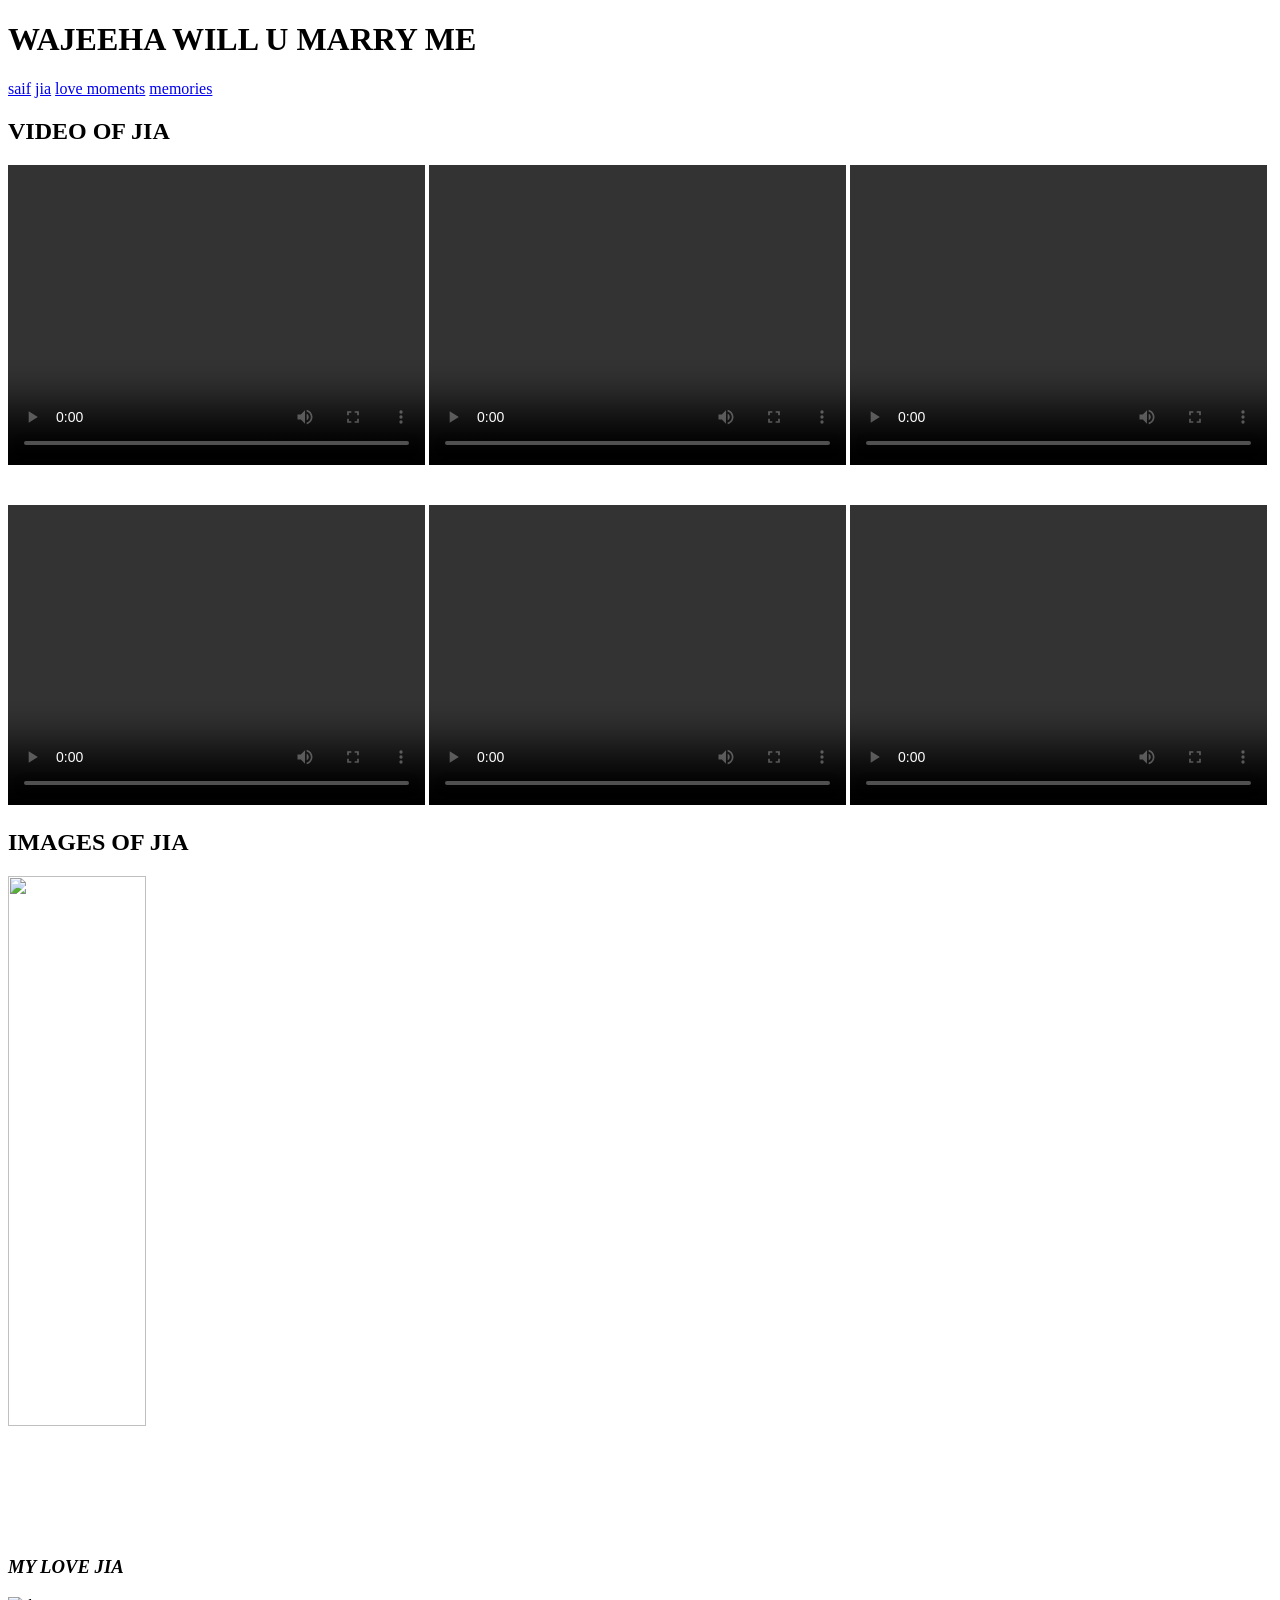
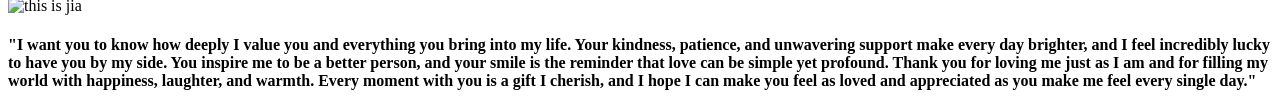
==== index.html @ 5d7e6ad0 "Rename index.html.html to index.html" ====
<!DOCTYPE html>
<html lang="en">
<head>
    <meta charset="UTF-8">
    <meta name="viewport" content="width=device-width, initial-scale=1.0">
    <title>JIA MELA BABY|HOME </title>
<link rel="stylesheet" href="project/style.css">

</head>
<body>
    <header>
        <h1> WAJEEHA WILL U MARRY ME</h1>  
    </header>
    <nav>
        <a href="#"> saif</a> 
          <a href="#"> jia</a>
            <a href="#"> love moments</a>
              <a href="#"> memories</a>
    </nav>
    <main>
        <section>
            <h2>VIDEO OF JIA</h2>
<video src="video/WhatsApp Video 2026-05-03 at 2.29.44 PM.mp4" width="33%" height="300" controls></video>
<video src="video/WhatsApp Video 2026-05-03 at 2.30.38 PM.mp4" width="33%" height="300" controls></video>
<video src="video/WhatsApp Video 2026-05-03 at 2.30.39 PM.mp4" width="33%"  height="300" controls></video>
<br>
<br>
<br>
<video src="video/WhatsApp Video 2026-05-03 at 2.30.42 PM.mp4" width="33%" height="300" controls></video>
<video src="video/WhatsApp Video 2026-05-03 at 2.30.43 PM.mp4" width="33%" height="300" controls></video>
<video src="video/jia qt.mp4" width="33%" height="300" controls></video>
        </section>
        <section>
            <h2>  IMAGES OF JIA</h2>
            <img src="img/HAND.jpeg" width="33%" height="550" alt="">
            <img src="img/PARTY 1.jpeg" width="33%"  alt="">
            <img src="img/PARTY 2.jpeg" width="33%" alt="">
            <br>
            <br>
            <br>
            <img src="img/WhatsApp Image 2026-05-03 at 2.59.20 PM.jpeg" width="33%" alt="">
            <img src="img/UNI 1.jpeg" width="33%" alt="">
            <img src="img/UNI 2.jpeg" width="33%" alt="">
        </section>
        <br>
        <br> <br>
        <section>
            <i>
            <h3> MY LOVE JIA</h3>
            </i>
            <img src="img/PARTY 1.jpeg" width="50%" alt=" this is jia">
            <h4>
                "I want you to know how deeply I value you and everything you bring into my life. Your kindness, patience, and unwavering support make every day brighter, and I feel incredibly lucky to have you by my side. You inspire me to be a better person, and your smile is the reminder that love can be simple yet profound. Thank you for loving me just as I am and for filling my world with happiness, laughter, and warmth. Every moment with you is a gift I cherish, and I hope I can make you feel as loved and appreciated as you make me feel every single day."
            </h4>

        </section>
    </main>
</body>
</html>
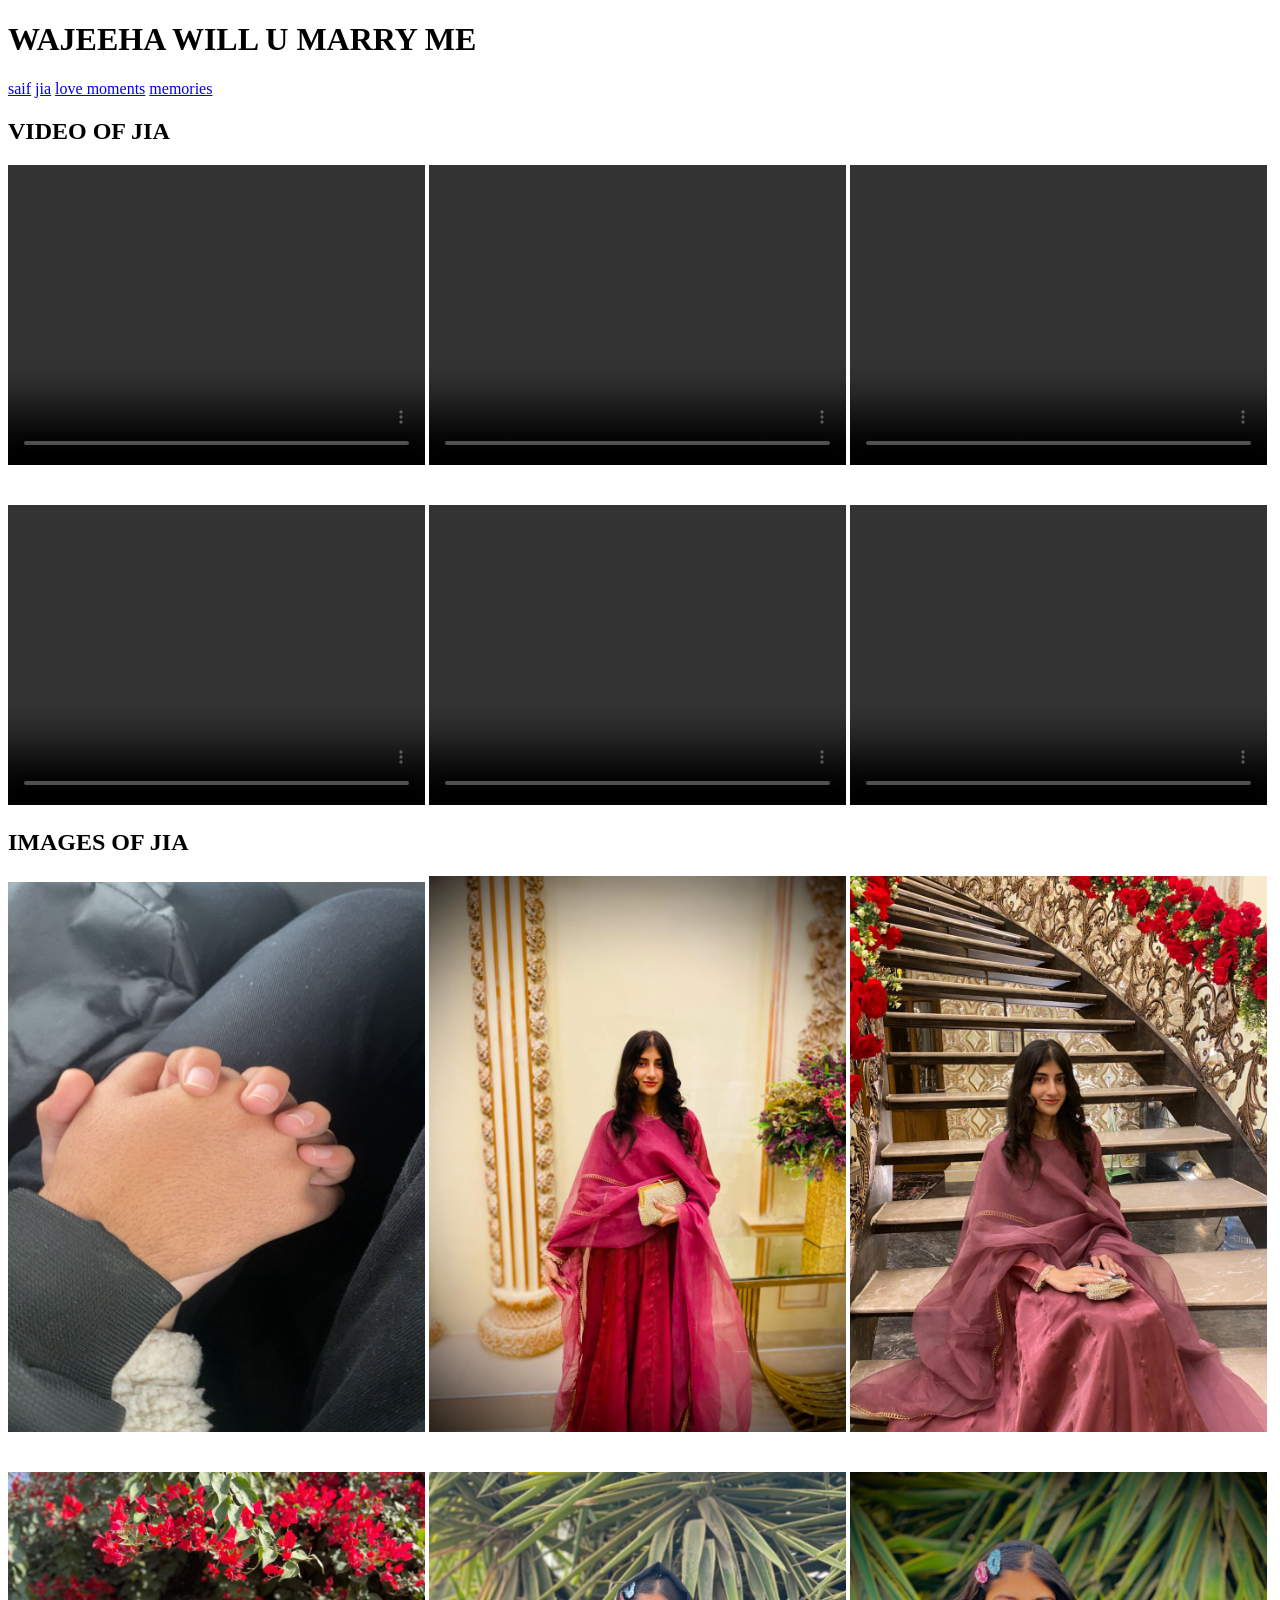
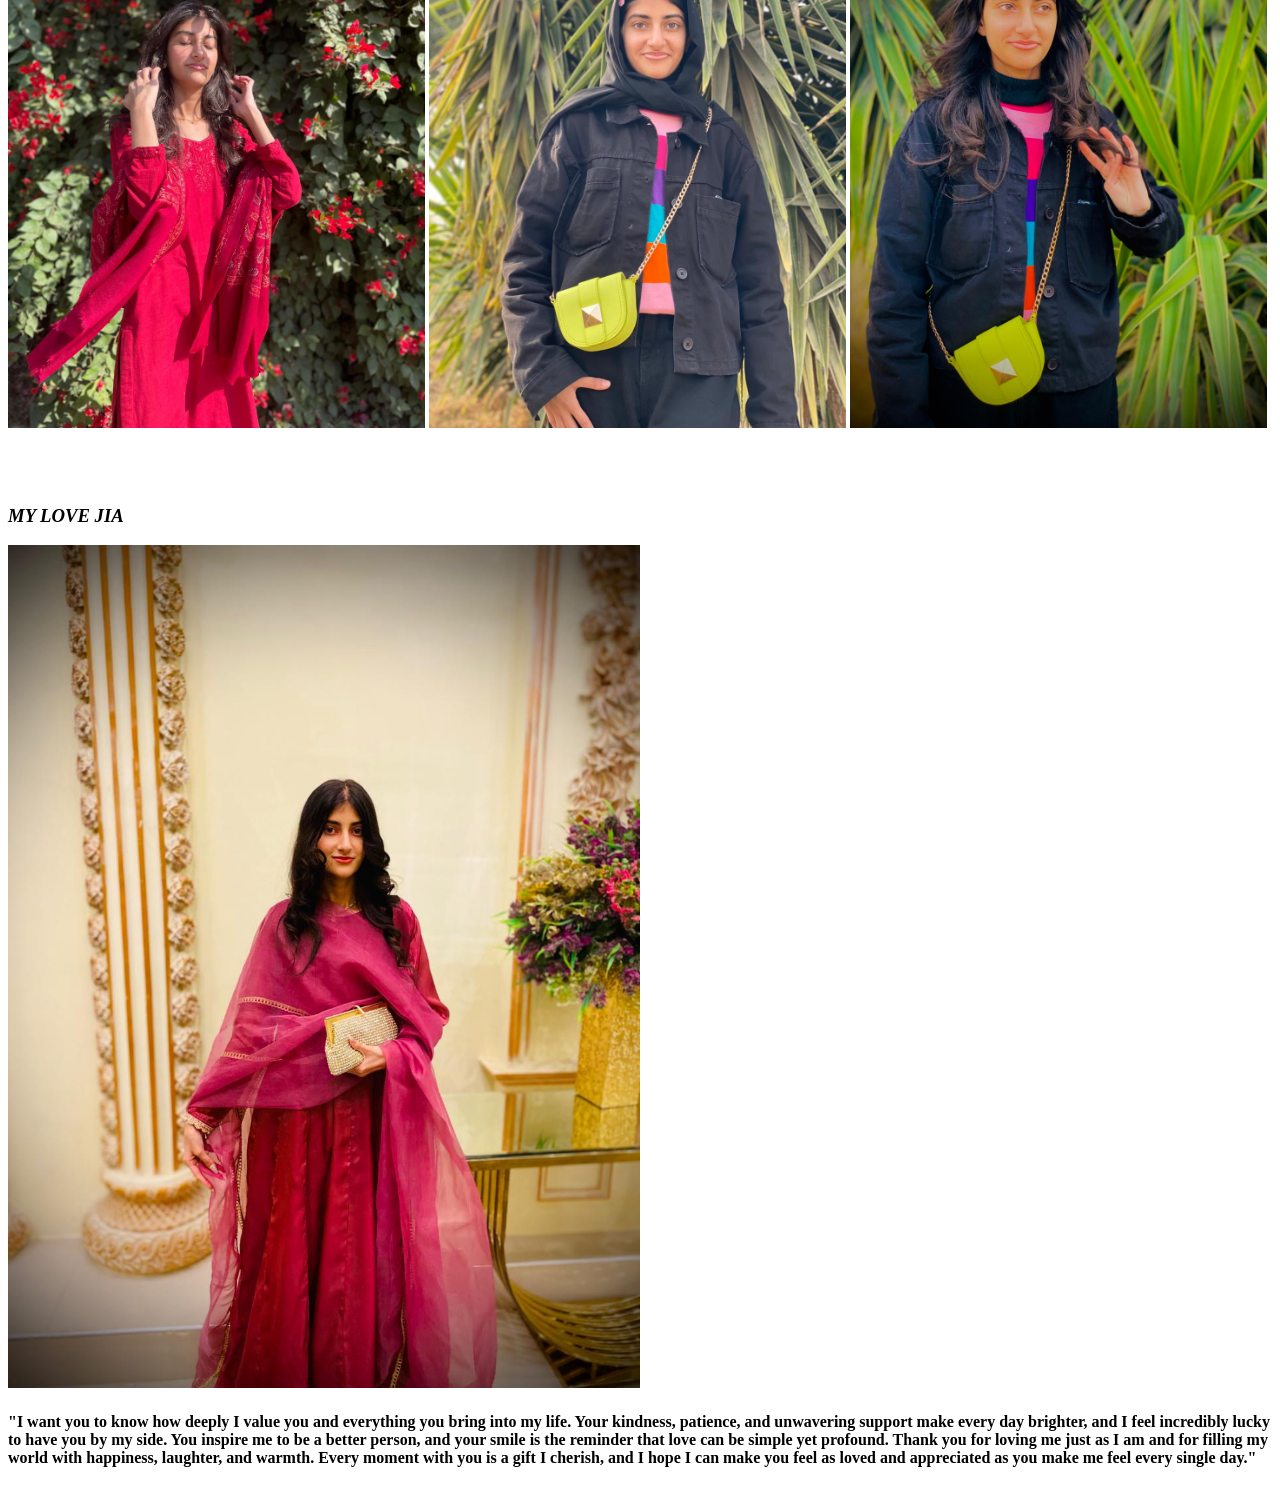
==== commit e1b0d870: "Update index.html" ====
--- a/index.html
+++ b/index.html
@@ -4,7 +4,7 @@
     <meta charset="UTF-8">
     <meta name="viewport" content="width=device-width, initial-scale=1.0">
     <title>JIA MELA BABY|HOME </title>
-<link rel="stylesheet" href="project/style.css">
+    <link rel="stylesheet" href="project/style.css.css">
 
 </head>
 <body>
@@ -20,15 +20,15 @@
     <main>
         <section>
             <h2>VIDEO OF JIA</h2>
-<video src="video/WhatsApp Video 2026-05-03 at 2.29.44 PM.mp4" width="33%" height="300" controls></video>
-<video src="video/WhatsApp Video 2026-05-03 at 2.30.38 PM.mp4" width="33%" height="300" controls></video>
-<video src="video/WhatsApp Video 2026-05-03 at 2.30.39 PM.mp4" width="33%"  height="300" controls></video>
+<video src="project/video/WhatsApp Video 2026-05-03 at 2.29.44 PM.mp4" width="33%" height="300" controls></video>
+<video src="project/video/WhatsApp Video 2026-05-03 at 2.30.38 PM.mp4" width="33%" height="300" controls></video>
+<video src="project/video/WhatsApp Video 2026-05-03 at 2.30.39 PM.mp4" width="33%"  height="300" controls></video>
 <br>
 <br>
 <br>
-<video src="video/WhatsApp Video 2026-05-03 at 2.30.42 PM.mp4" width="33%" height="300" controls></video>
-<video src="video/WhatsApp Video 2026-05-03 at 2.30.43 PM.mp4" width="33%" height="300" controls></video>
-<video src="video/jia qt.mp4" width="33%" height="300" controls></video>
+<video src="project/video/WhatsApp Video 2026-05-03 at 2.30.42 PM.mp4" width="33%" height="300" controls></video>
+<video src="project/video/WhatsApp Video 2026-05-03 at 2.30.43 PM.mp4" width="33%" height="300" controls></video>
+<video src="project/video/jia qt.mp4" width="33%" height="300" controls></video>
         </section>
         <section>
             <h2>  IMAGES OF JIA</h2>
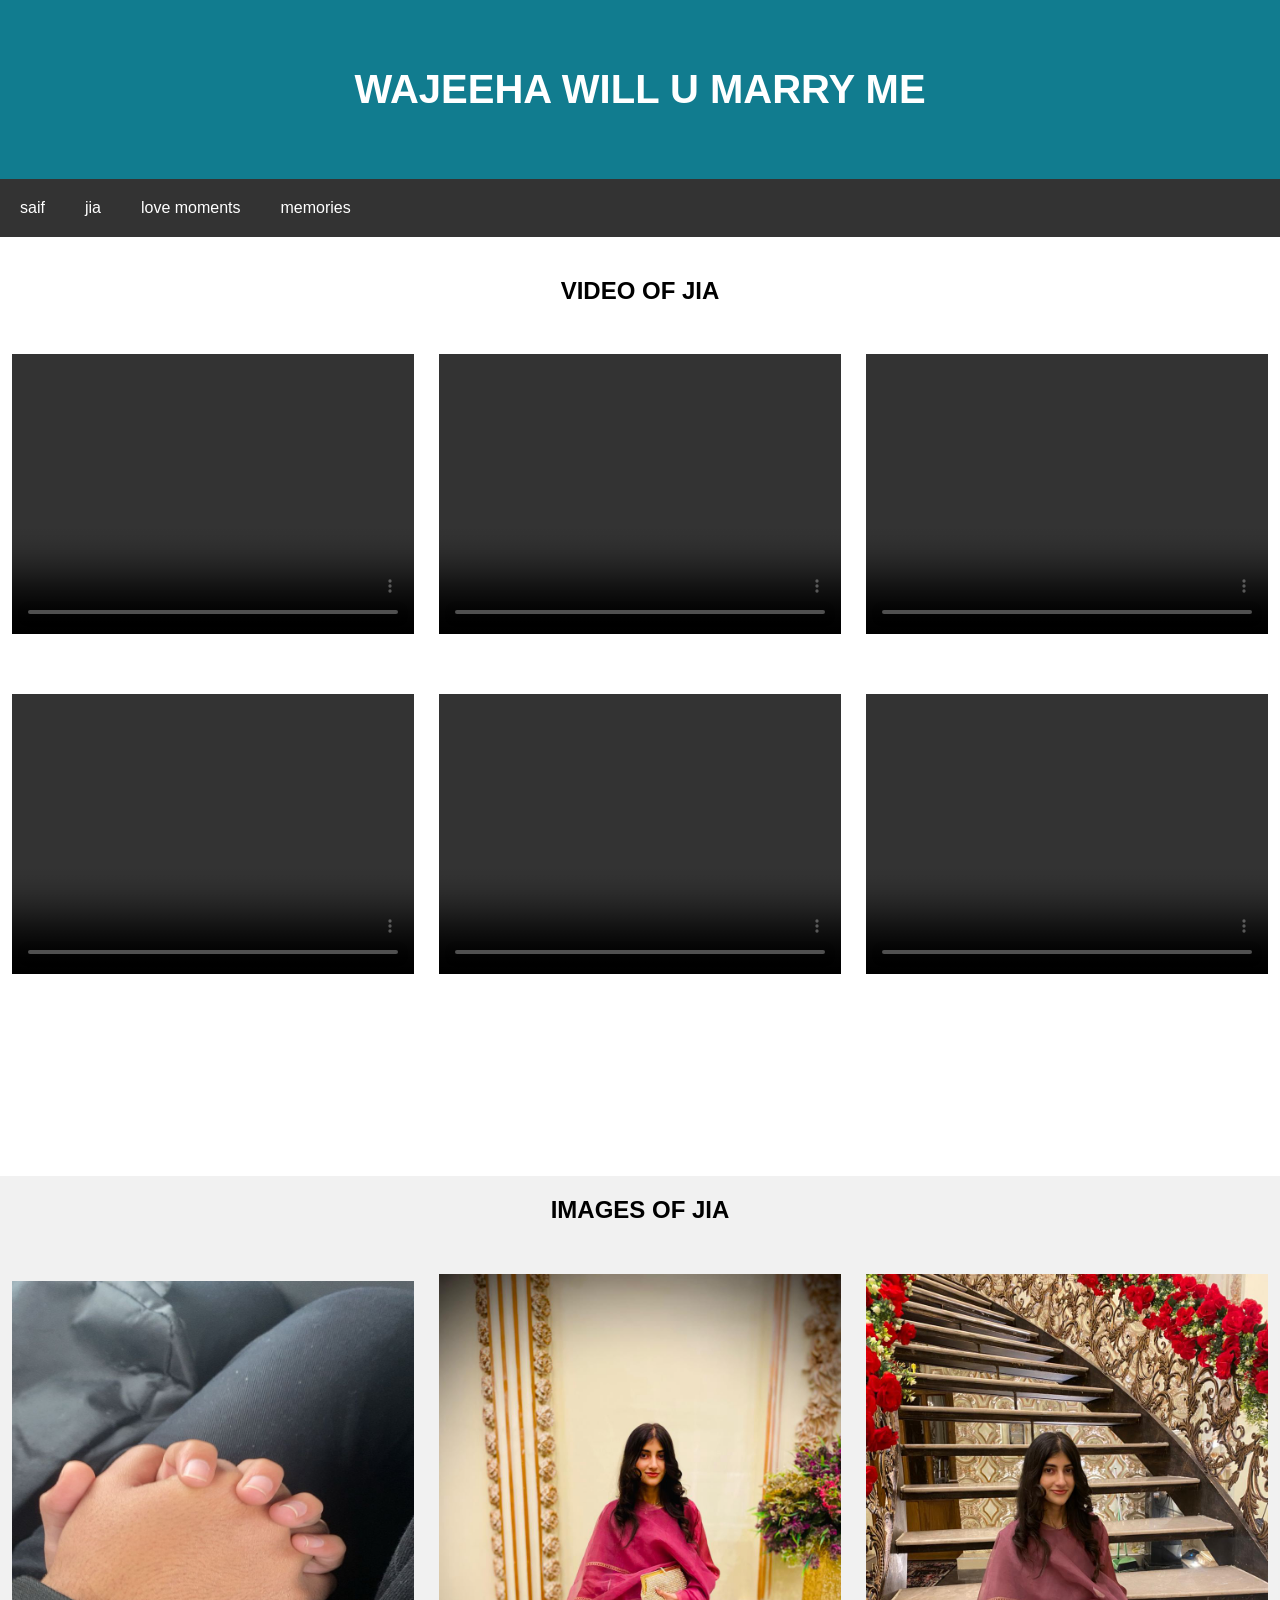
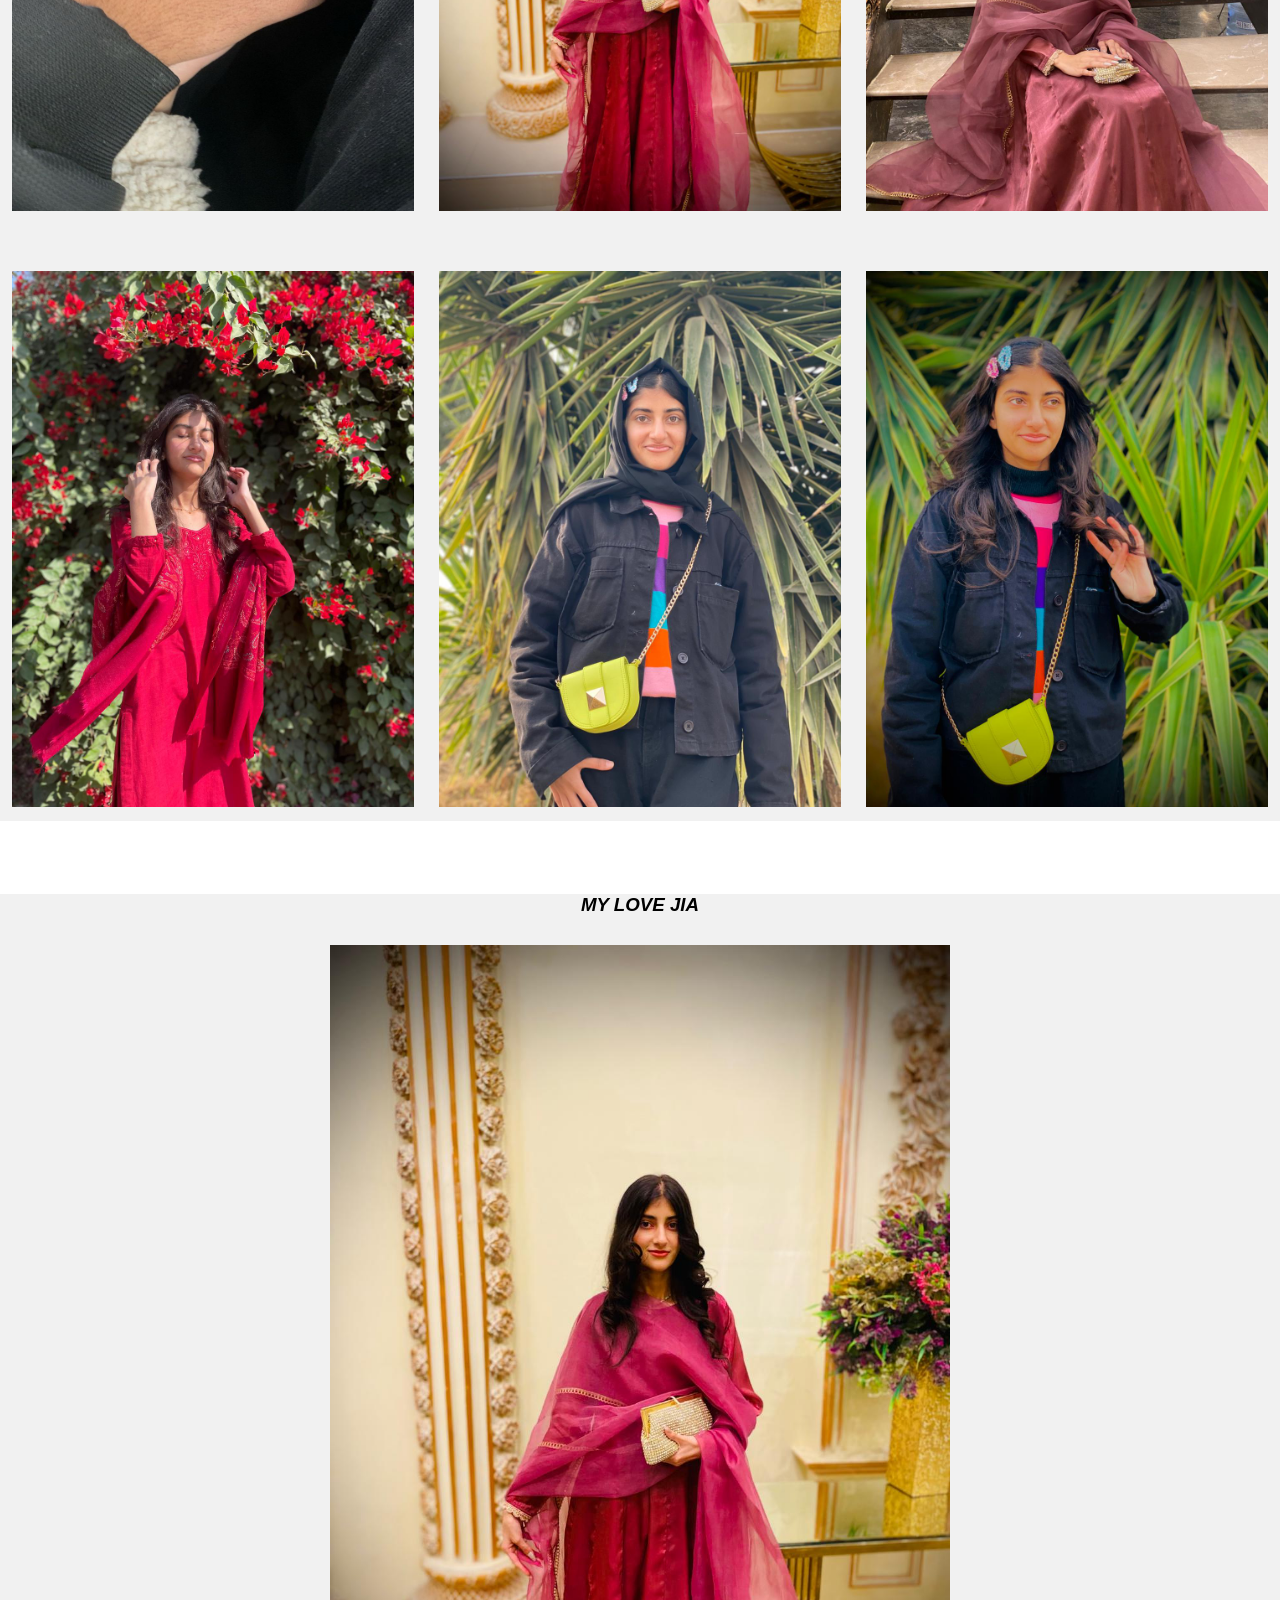
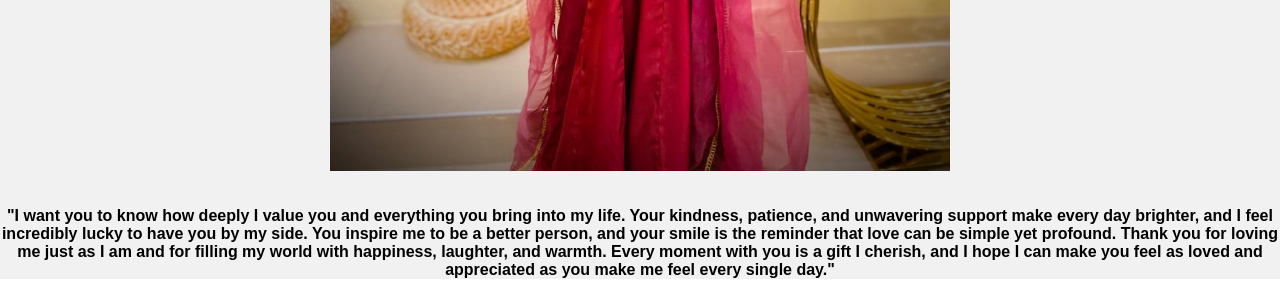
==== commit b9cf577c: "Update index.html" ====
--- a/index.html
+++ b/index.html
@@ -4,7 +4,7 @@
     <meta charset="UTF-8">
     <meta name="viewport" content="width=device-width, initial-scale=1.0">
     <title>JIA MELA BABY|HOME </title>
-    <link rel="stylesheet" href="project/style.css.css">
+    <link rel="stylesheet" href="style.css">
 
 </head>
 <body>
--- a/style.css
+++ b/style.css
@@ -0,0 +1,78 @@
+* {
+    box-sizing: border-box;
+}
+
+body {
+    margin: 0px;
+    font-family: -apple-system, BlinkMacSystemFont, 'Segoe UI', Roboto, Oxygen, Ubuntu, Cantarell, 'Open Sans', 'Helvetica Neue', sans-serif;
+}
+
+header h1 {
+    text-align: center;
+    font-size: 40px;
+    color: white;
+}
+
+header {
+    padding: 40px;
+    background-color: rgb(17, 124, 143);
+}
+
+nav {
+    background-color: #333;
+    overflow: hidden;
+}
+
+nav a {
+    text-decoration: none;
+    padding: 20px;
+    text-align: center;
+    float: left;
+    color: white;
+}
+
+main {
+    background-color: white;
+    text-align: center;
+}
+
+h2 {
+    padding: 20px;
+}
+
+section:nth-child(even) {
+    background-color: rgb(241, 241, 241);
+}
+
+section {
+    min-height: 100vh;
+}
+
+video {
+    padding: 10px;
+}
+
+iframe {
+    height: 75vh;
+}
+
+img {
+    padding: 10px;
+}
+
+section h5 {
+    margin: 40px;
+}
+
+footer {
+    background-color: #333;
+    overflow: hidden;
+}
+
+footer a {
+    text-decoration: none;
+    padding: 20px;
+    text-align: center;
+    float: left;
+    color: white;
+}
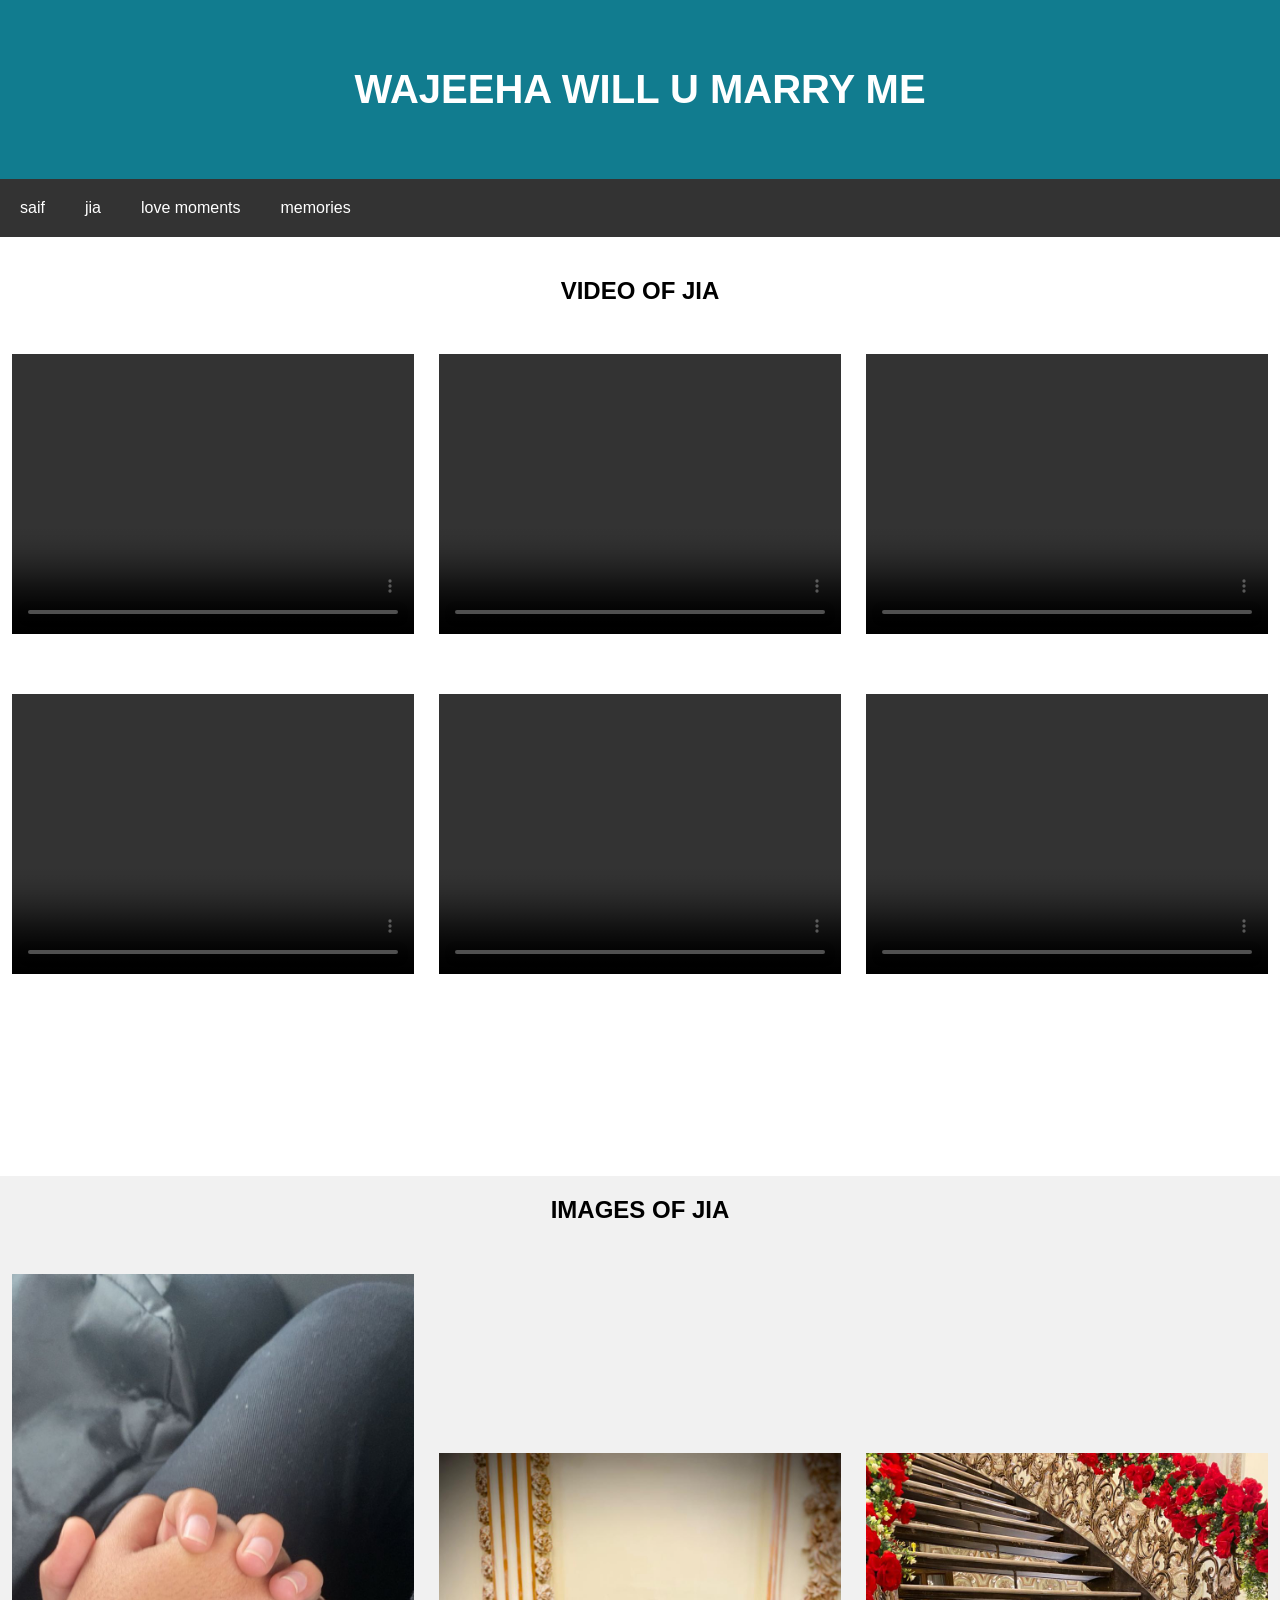
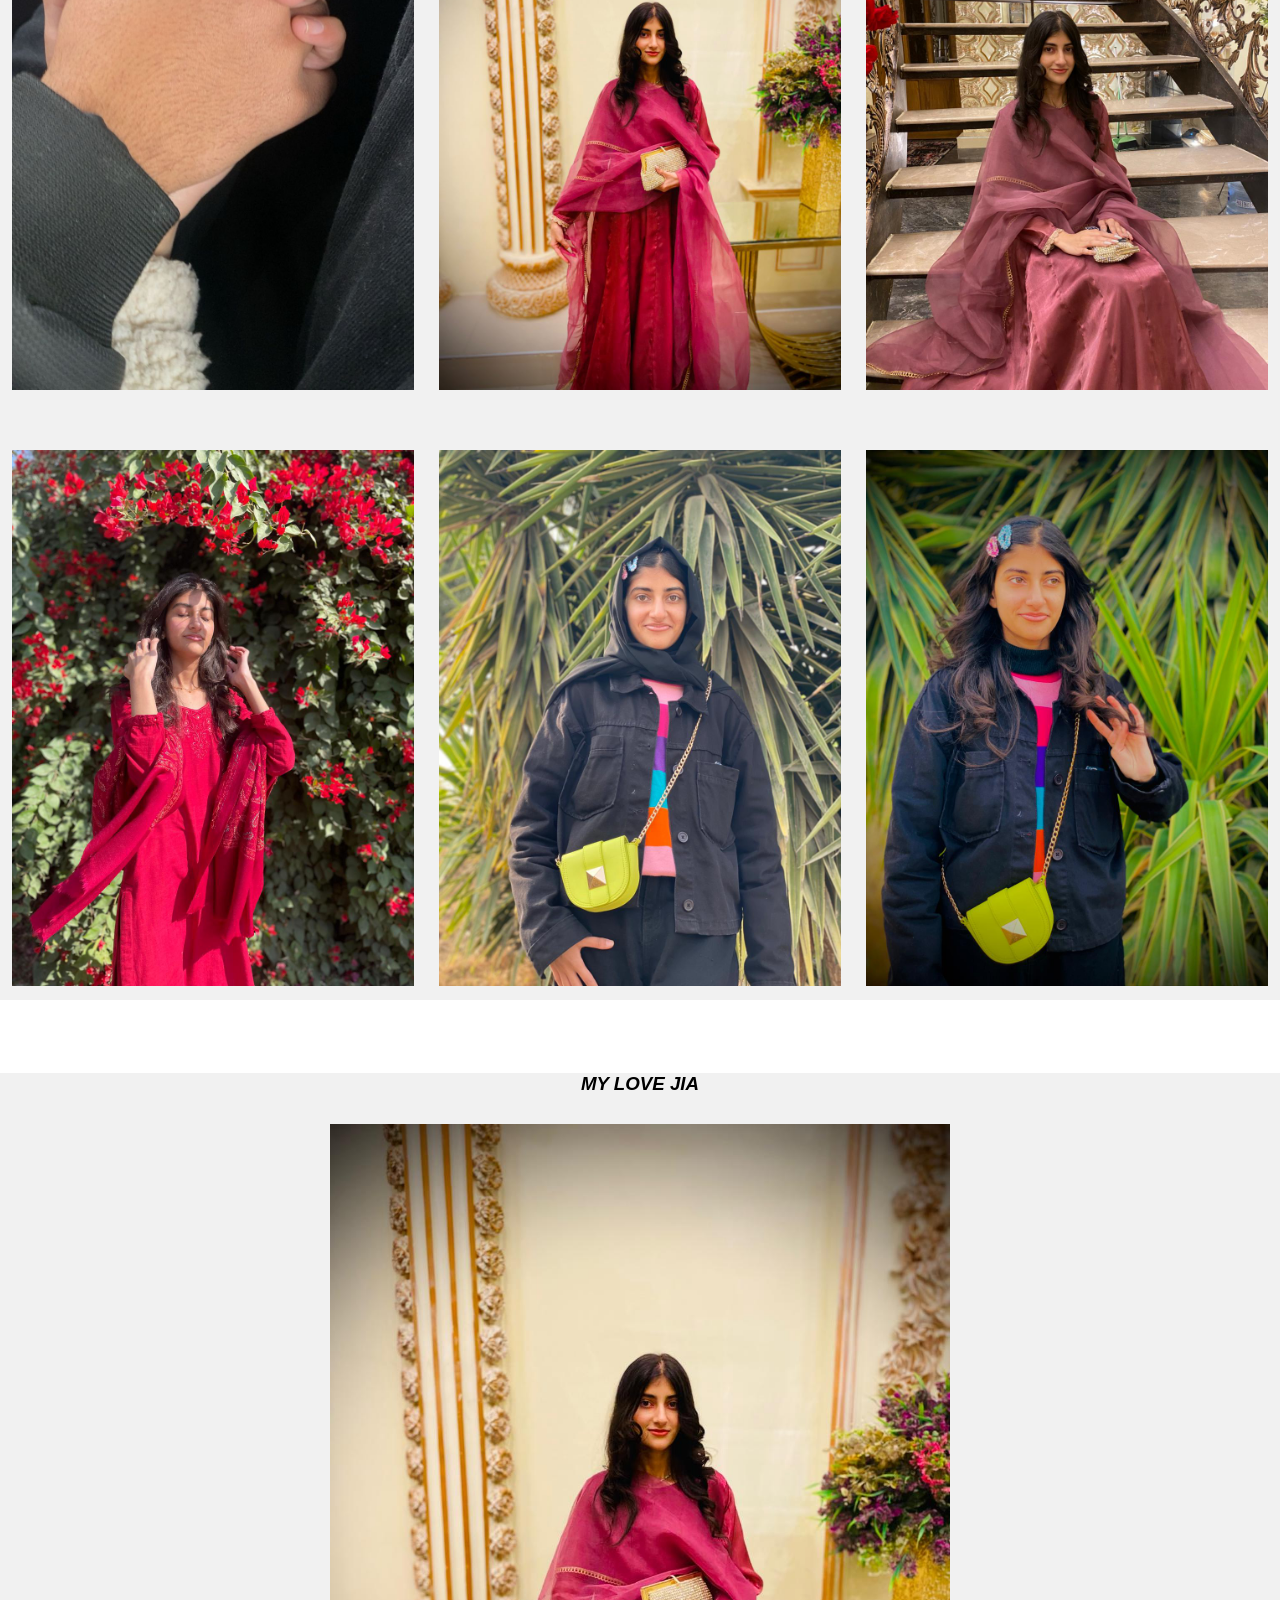
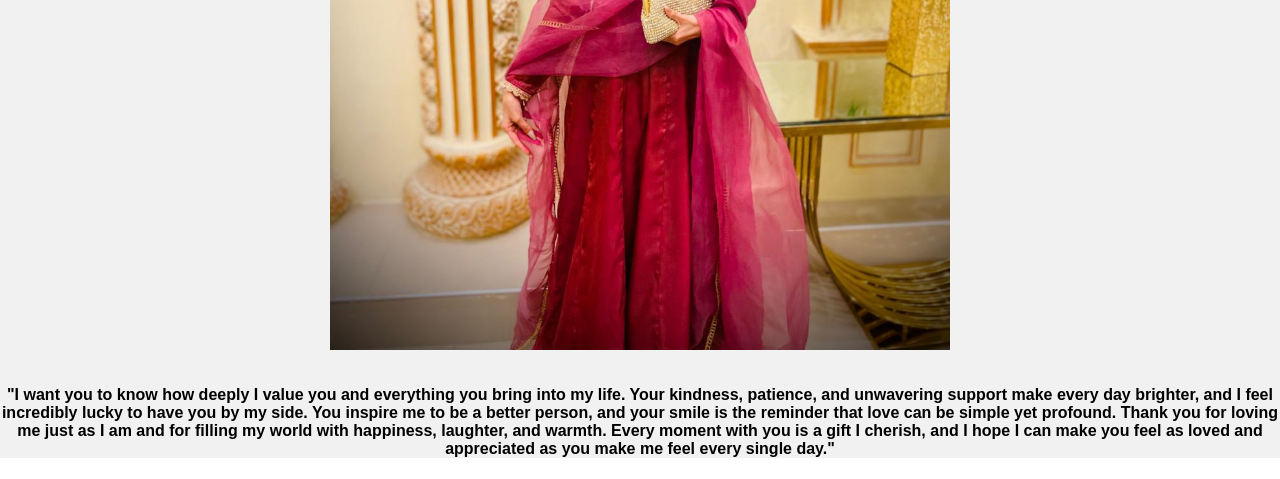
==== commit af771c99: "Update index.html" ====
--- a/index.html
+++ b/index.html
@@ -19,20 +19,22 @@
     </nav>
     <main>
         <section>
+               <div class="video-container">
             <h2>VIDEO OF JIA</h2>
-<video src="project/video/WhatsApp Video 2026-05-03 at 2.29.44 PM.mp4" width="33%" height="300" controls></video>
-<video src="project/video/WhatsApp Video 2026-05-03 at 2.30.38 PM.mp4" width="33%" height="300" controls></video>
-<video src="project/video/WhatsApp Video 2026-05-03 at 2.30.39 PM.mp4" width="33%"  height="300" controls></video>
+<video src="video/WhatsApp Video 2026-05-03 at 2.29.44 PM.mp4" width="33%" height="300" controls></video>
+<video src="video/WhatsApp Video 2026-05-03 at 2.30.38 PM.mp4" width="33%" height="300" controls></video>
+<video src="video/WhatsApp Video 2026-05-03 at 2.30.39 PM.mp4" width="33%"  height="300" controls></video>
 <br>
 <br>
 <br>
-<video src="project/video/WhatsApp Video 2026-05-03 at 2.30.42 PM.mp4" width="33%" height="300" controls></video>
-<video src="project/video/WhatsApp Video 2026-05-03 at 2.30.43 PM.mp4" width="33%" height="300" controls></video>
-<video src="project/video/jia qt.mp4" width="33%" height="300" controls></video>
+<video src="video/WhatsApp Video 2026-05-03 at 2.30.42 PM.mp4" width="33%" height="300" controls></video>
+<video src="video/WhatsApp Video 2026-05-03 at 2.30.43 PM.mp4" width="33%" height="300" controls></video>
+<video src="video/jia qt.mp4" width="33%" height="300" controls></video>
+                    </div>
         </section>
         <section>
             <h2>  IMAGES OF JIA</h2>
-            <img src="img/HAND.jpeg" width="33%" height="550" alt="">
+            <img src="img/HAND.jpeg" width="33%"  alt="">
             <img src="img/PARTY 1.jpeg" width="33%"  alt="">
             <img src="img/PARTY 2.jpeg" width="33%" alt="">
             <br>
--- a/style.css
+++ b/style.css
@@ -75,4 +75,28 @@
     text-align: center;
     float: left;
     color: white;
+   /* Container for videos */
+.video-container {
+    display: grid;
+    grid-template-columns: repeat(3, 1fr); /* 3 columns */
+    gap: 10px;
+    padding: 10px;
 }
+
+/* Make videos responsive */
+.video-container video {
+    width: 100%;
+    height: auto;
+}
+    @media (max-width: 600px) {
+    .video-container {
+        grid-template-columns: repeat(3, 1fr);
+    }
+}
+
+@media (max-width: 400px) {
+    .video-container {
+        grid-template-columns: repeat(2, 1fr);
+    }
+}
+}
